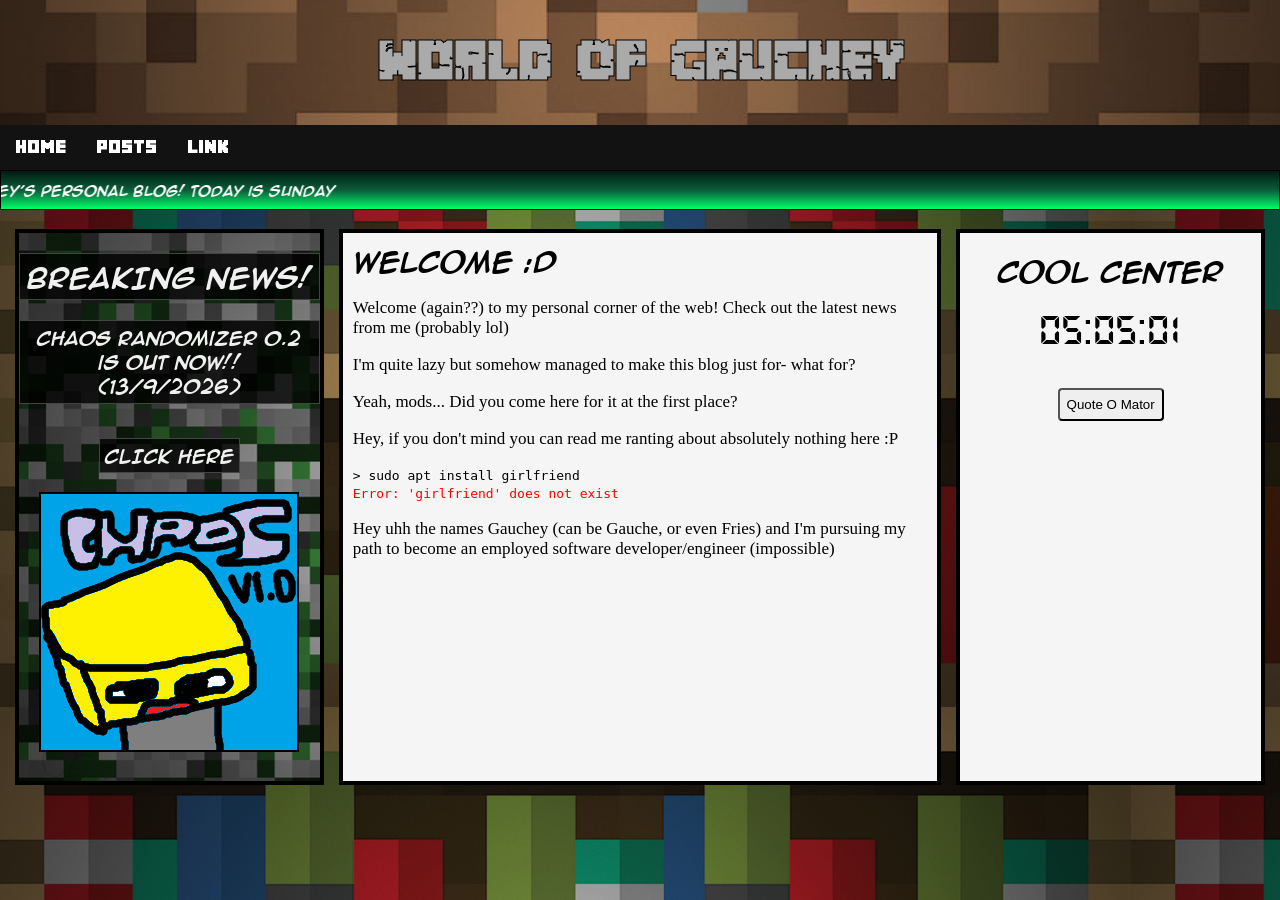
==== index.html @ dbc8d064 "Add files via upload" ====
<!DOCTYPE html>
<html lang="en">
<head>
    <link rel="stylesheet" href="style.css">
    <link rel="icon" href="icon.png">
    <meta charset="UTF-8">
    <meta name="viewport" content="width=device-width, initial-scale=1.0">
    <title>World of Gauchey</title>
</head>
<body>
    <div class="head">
        <h1><a href="index.html">World Of Gauchey</a></h1>
    </div>
    
    <div class="menu">
        <ul>
            <li><a href="index.html">Home</a></li>
            <li><a href="posts.html">Posts</a></li>
            <li><a href="link.html">Link</a></li>
        </ul>
    </div>

    <div class="content">
        <marquee behavior="" direction="right">Welcome to Gauchey's personal blog! Today is <span id="day"></span></marquee>
        
        <!-- 3-COLUMN LAYOUT -->
        <div class="column-wrapper">
            
            <!-- LEFT COLUMN: BREAKING NEWS -->
            <div class="left-col">
                <h2 id="txt">BREAKING NEWS!</h2>
                <p id="txt">Chaos Randomizer 0.2 is out now!! (13/9/2026)</p><br>
                <a id="txt2" href="post1.html">CLICK HERE</a><br><br>
                <div id="ico">
                    <a href="https://github.com/g4ucheyy/chaos-randomizer"><img src="icon.png" alt="icon"></a>
                </div>
                <br>
            </div>

            <!-- MIDDLE COLUMN: MAIN CONTENT -->
           <div class="mid-col">
        <h2>WELCOME :D</h2> 
        <p>Welcome (again??) to my personal corner of the web! Check out the latest news from me (probably lol)</p>
        <p>I'm quite lazy but somehow managed to make this blog just for- what for? </p>
        <p>Yeah, mods... Did you come here for it at the first place?</p>
        <p>Hey, if you don't mind you can read me ranting about absolutely nothing here :P</p>
        <code>> sudo apt install girlfriend</code><br>
        <code style="color: red;">Error: 'girlfriend' does not exist</code>

        <p>Hey uhh the names Gauchey (can be Gauche, or even Fries) and I'm pursuing my path to become an employed software developer/engineer (impossible)</p>

    </div>


            <!-- RIGHT COLUMN: MISC / SIDEBAR -->
            <div class="right-col">
                <center>
                <h2>Cool Center</h2>
                <div id="clock"></div><br><br>
                <button id="btn"  onclick="randomquotes()">Quote O Mator</button>
                <p id="quotes"></p>
                
            </center>
            </div>

        </div>

    </div>


    <script>
        const days = ["Sunday", "Monday", "Tuesday", "Wednesday", "Thursday", "Friday", "Saturday"];
const dayEl = document.getElementById("day");
if (dayEl) {
  const today = new Date();
  dayEl.textContent = days[today.getDay()];
}

function updateClock() {
    const clockEl = document.getElementById('clock');
    if (!clockEl) return;

    const now = new Date();
    clockEl.textContent = now.toTimeString().split(' ')[0];
  }

  // Run immediately and update every second
  updateClock();
  setInterval(updateClock, 1000);

 const quotes = [
  "u clicked the button",
  "You summoned me!",
  "y u click the button lol",
  "hi hi",
  "oh wow, u done it",
  "Minecraft Rule #1: Never dig straight down.",
  "Error 404: Relationship status not found in database.",
  "What is a man? A miserable little pile of secrets!",
  "A creeper hissed behind you. You know the rest.",
  "It's dangerous to go alone! Take this.",
  "Git commit -m 'Fixed lonely bug' -> Git push -> Rejected.",
  "That's a nice house you have there... Shame if something happened to it.",
  "OOF! *Steve damage sound*",
  "You are finally awake. You were trying to cross the border, right?",
  "My heart is open source, but nobody wants to fork it.",
  "The cake is a lie.",
  "I refuse to believe it's not a bug. It's a feature.",
  "Herobrine has been removed from the patch notes.",
  "Snake? Snake?! SNAAAAAAKE!",
  "There are 10 types of people: those who understand binary, and those who don't.",
  "Hey look buddy, I'm an engineer. That means I solve practical problems.",
  "My love life has a complexity of O(0)—it doesn't even exist.",
  "I am the man who arranges the blocks.",
  "Ah shit, here we go again.",
  "Would you kindly?",
  "Why did the programmer quit their job? Because they didn't get arrays.",
  "Automating a 2-minute task in 6 hours is peak efficiency.",
  "You activated my trap card!",
  "Your inventory is full.",
  "I am iron deficiency man.",
  "My dating profile is just a 500 Internal Server Error page.",
  "Stay awhile and listen!",
  "If at first you don't succeed, call it version 1.0.",
  "You cannot sleep now, there are monsters nearby.",
  "You missed a semicolon on line 42, your whole life is ruined.",
  "Sir, this is a Wendy's.",
  "To clean a computer, just use a sponge block from a ocean monument.",
  "I am the one who knocks!",
  "Nanomachines, son!",
  "Don't waste diamonds on a hoe.",
  "Show me the motivation!",
  "The code compiled on the first try. Now I'm terrified.",
  "Is this the real life? Is this just fantasy?",
  "My crush is like local host—unreachable from the outside world.",
  "A redstone repeater can't fix your broken heart.",
  "Bold of you to assume I have social skills.",
  "There is no place like 127.0.0.1",
  "I think I accidentally deleted production.",
  "Creeper? Aw man.",
  "Task failed successfully.",
  "I have a girlfriend. Her name is Visual Studio Code.",
  "An error occurred while displaying the previous error.",
  "You died! Score: &e0",
  "This is peak performance, you may not like it.",
  "Never gonna give you up, never gonna let you down.",
  "This line of code is held together by pure willpower and duct tape.",
  "You cannot fast travel when enemies are nearby.",
  "That's what she said.",
  "My variable type is constant: lonely.",
  "A skeleton shot me out of nowhere.",
  "I am the danger.",
  "Ctrl + Z my entire existence, please.",
  "Autobots, roll out!",
  "One shall stand, one shall fall.",
  "Fate has yielded its reward: a new world to call home.",
  "Megatron must be stopped, no matter the cost.",
  "I am Optimus Prime, and I send this message to any surviving Autobots taking refuge among the stars.",
  "More than meets the eye!",
  "Decepticons, attack!",
  "Starscream, you have failed me for the last time!",
  "Bumblebee, stop playing radio songs to express your feelings.",
  "100+ quotes and counting",
  "100+ quotes (gluten free)",
  "Netherite upgrade templates are an absolute scam.",
  "Building a dirt hut because I lack the creativity to build a mansion.",
  "Mending is the only enchantment keeping my life from completely breaking down.",
  "Piglin bartering gave me 20 gravel instead of ender pearls. Great.",
  "Look at me, I am the captain now.",
  "Wait, it's all just legacy code? Always has been.",
  "Understandable, have a great day.",
  "Am I a joke to you?",
  "Modern problems require modern solutions.",
  "Cheems was the ultimate programmer, change my mind.",
  "Let me out, LET ME OUTTTTTT!",
  "No thoughts, head empty, code compiling.",
  "Bro really thinks he's him.",
  "Stonks only go up.",
  "Garbage collection just swept away my last remaining brain cell.",
  "I've got 99 problems, and 98 of them are unclosed HTML tags.",
  "Code review comments: 'Who wrote this trash?' Spoiler: It was me 3 months ago.",
  "It works on my machine, so we are deploying my laptop to production.",
  "Python is basically executable pseudocode, yet I still manage to fail it.",
  "ChatGPT went down, guess I'll go touch some grass.",
  "Writing documentation is like writing a letter to a ghost.",
  "I git pushed directly to main, and now the security team is outside my room.",
  "Linux users explaining why compiling their browser from scratch for 14 hours is optimal.",
  "Ah, you have arrived! Make yourself at home."
];


 

  function randomquotes(){

  const quoteEl = document.getElementById('quotes');
  if (!quoteEl) return;

  const randomIndex = Math.floor(Math.random() * quotes.length);
  const randquotes = quotes[randomIndex]; 
  quoteEl.innerHTML = randquotes;
}

 

    </script>
</body>
</html>
---- style.css ----
/* DECLARING FONTS */
@font-face {
    font-family: mc;
    src: url('mc.ttf');
} 
@font-face {
    font-family: mccrack;
    src: url('mccrack.ttf');
} 
@font-face {
    font-family: animeacereg;
    src: url('animeace2_reg.ttf');
} 
@font-face {
    font-family: animeaceital;
    src: url('animeace2_ital.ttf');
} 
@font-face {
    font-family: animeacebld;
    src: url('animeace2_bld.ttf');
} @font-face {
    font-family: clock;
    src: url('DS-DIGIB.TTF');
}

body {
    margin: 0;
    padding: 0;
    background-image: url('book.png');
}

/* LOGO */
.head {
    font-family: mccrack;
    text-align: center;
    background-image: url('dirt.jpg');
    background-size: cover;
    background-repeat: no-repeat;
    background-position: center;
    padding: 20px 20px 20px 20px; /* Gives space around the text */
} 

.head a {
    text-decoration: none;
    color: #AAAAAA;
    -webkit-text-stroke: 1px black; /* Outlines the text letters */
    font-size: 48px;
}

/* NAVIGATION BAR */
.menu ul {
    list-style-type: none;
    margin: 0;
    padding: 0;
    display: flex;
    background-color: #121212;
}

.menu li a {
    display: block;
    text-align: center;
    color: white;
    text-decoration: none;
    padding: 15px;
    transition: all 0.4s ease;
    background-color: #121212;
    font-family: mc;
}

.menu li a:hover {
    color: black;
    background: linear-gradient(to bottom, #1B120C, #4A7227, #7CBA3D);

}

/* CONTENT */
.content marquee {
  background: linear-gradient(to bottom, #031B13, #0A5C3A, #00FF66);
    border: black 0.4px solid;
    color: white;
    padding: 10px;
    font-size: 12px;
    font-family: animeacebld;
}

#ico img {
    border: 2px solid black;
    max-width: 100%;
}

/* 3-COLUMN LAYOUT STYLES */
.column-wrapper {
    display: flex;
    justify-content: space-between;
    padding: 15px;
    gap: 15px;
}



.left-col {
    width: 25%;
    border: 4px solid black;
    text-align: center;
    background-image: url('bric.png');
    font-family: animeacebld;
    
}

#txt, #txt2 {
    background-color: rgba(0, 0, 0, 0.8);
    color: #f0f0f0;
    padding: 5px;
    border: 1px solid #444;
    text-decoration: none;
} #txt2:hover {
    background: linear-gradient(to bottom, #121417, #0E5135, #00FFCC);
    transition: all 0.2s;
    

} 



.mid-col {
    width: 50%; /* Keeps its place in the 3-column layout */
    border: 4px solid black;
    background-color: whitesmoke;
    box-sizing: border-box;
    padding: 10px;
} .mid-col p {
    font-size: 17px;
} 


.mid-col h2 {
    font-family: animeacebld;
    margin-top: 0;
}

/* to be used later  */
.scrollbox {
    width: 100%; /* Fills the width inside .mid-col */
  
    overflow-y: auto; /* Displays scrollbar when text overflows */
    border: 1px solid #ccc;
    padding: 8px;
    box-sizing: border-box;
}

.right-col {
    width: 25%;
    border: 4px solid black;
    background-color: whitesmoke;

} .right-col h2 {
    font-family: animeacebld;

} #clock {
    font-family: clock;
    font-size: 44px;

} #btn {
    padding: 7px;
    border-radius: 4px;
    cursor: pointer;
    
    
} #quotes {
    font-family: animeacereg;
}
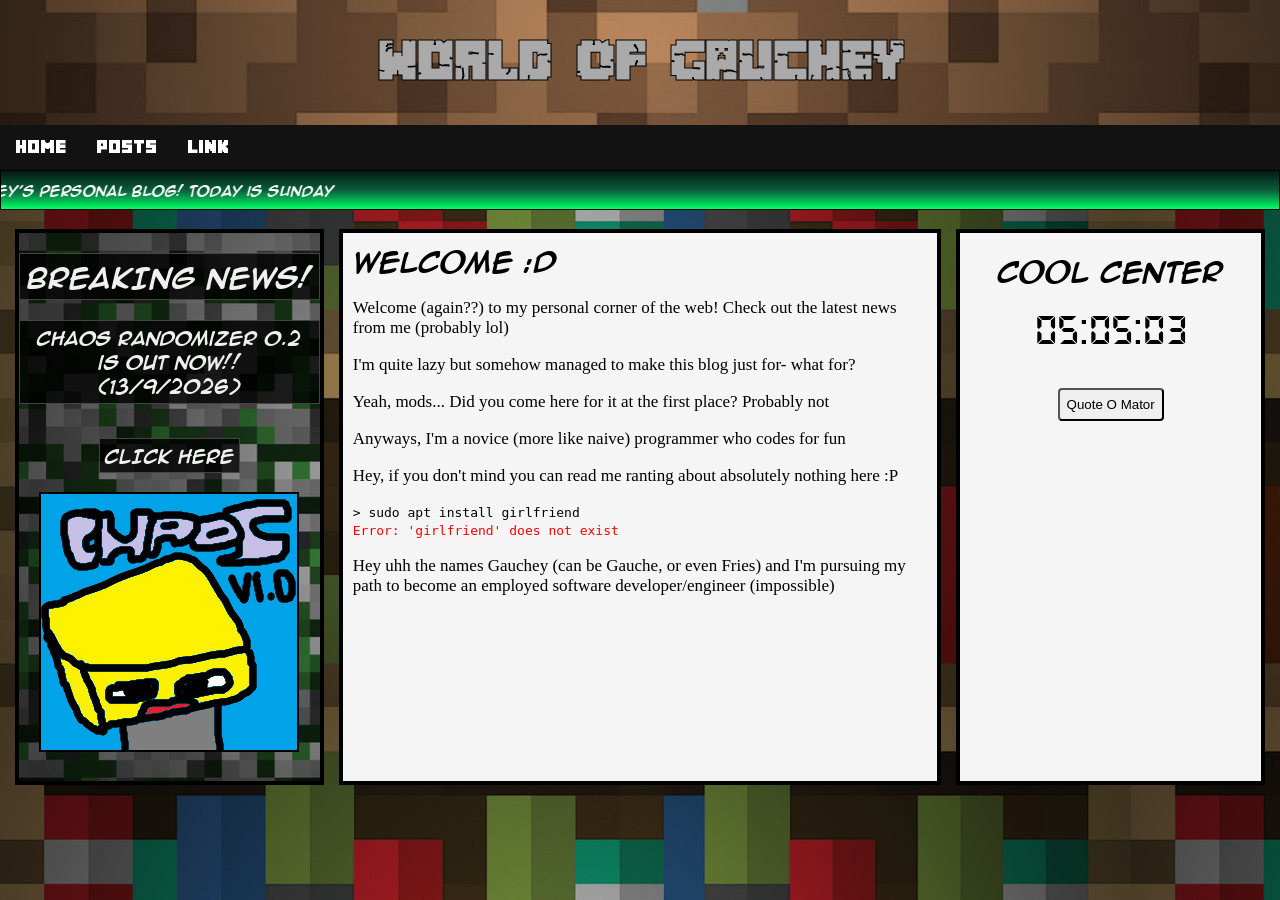
==== commit bd801505: "Fix HTML encoding issues in index.html" ====
--- a/index.html
+++ b/index.html
@@ -42,7 +42,8 @@
         <h2>WELCOME :D</h2> 
         <p>Welcome (again??) to my personal corner of the web! Check out the latest news from me (probably lol)</p>
         <p>I'm quite lazy but somehow managed to make this blog just for- what for? </p>
-        <p>Yeah, mods... Did you come here for it at the first place?</p>
+        <p>Yeah, mods... Did you come here for it at the first place? Probably not</p>
+        <p>Anyways, I'm a novice (more like naive) programmer who codes for fun</p>
         <p>Hey, if you don't mind you can read me ranting about absolutely nothing here :P</p>
         <code>> sudo apt install girlfriend</code><br>
         <code style="color: red;">Error: 'girlfriend' does not exist</code>
@@ -205,4 +206,4 @@
 
     </script>
 </body>
-</html> +</html> 
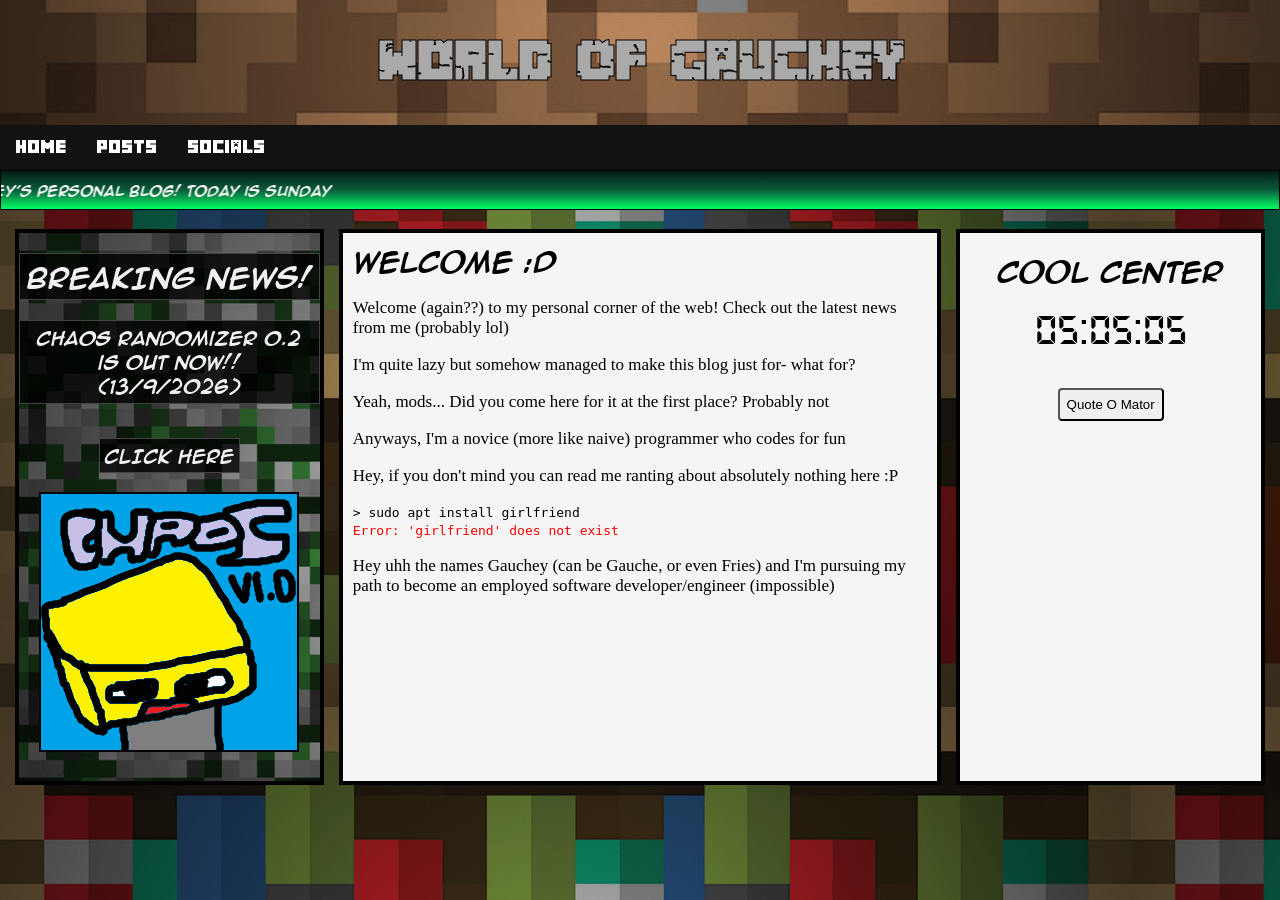
==== commit 88ef315d: "Update index.html" ====
--- a/index.html
+++ b/index.html
@@ -16,7 +16,7 @@
         <ul>
             <li><a href="index.html">Home</a></li>
             <li><a href="posts.html">Posts</a></li>
-            <li><a href="link.html">Link</a></li>
+            <li><a href="link.html">Socials</a></li>
         </ul>
     </div>
 
